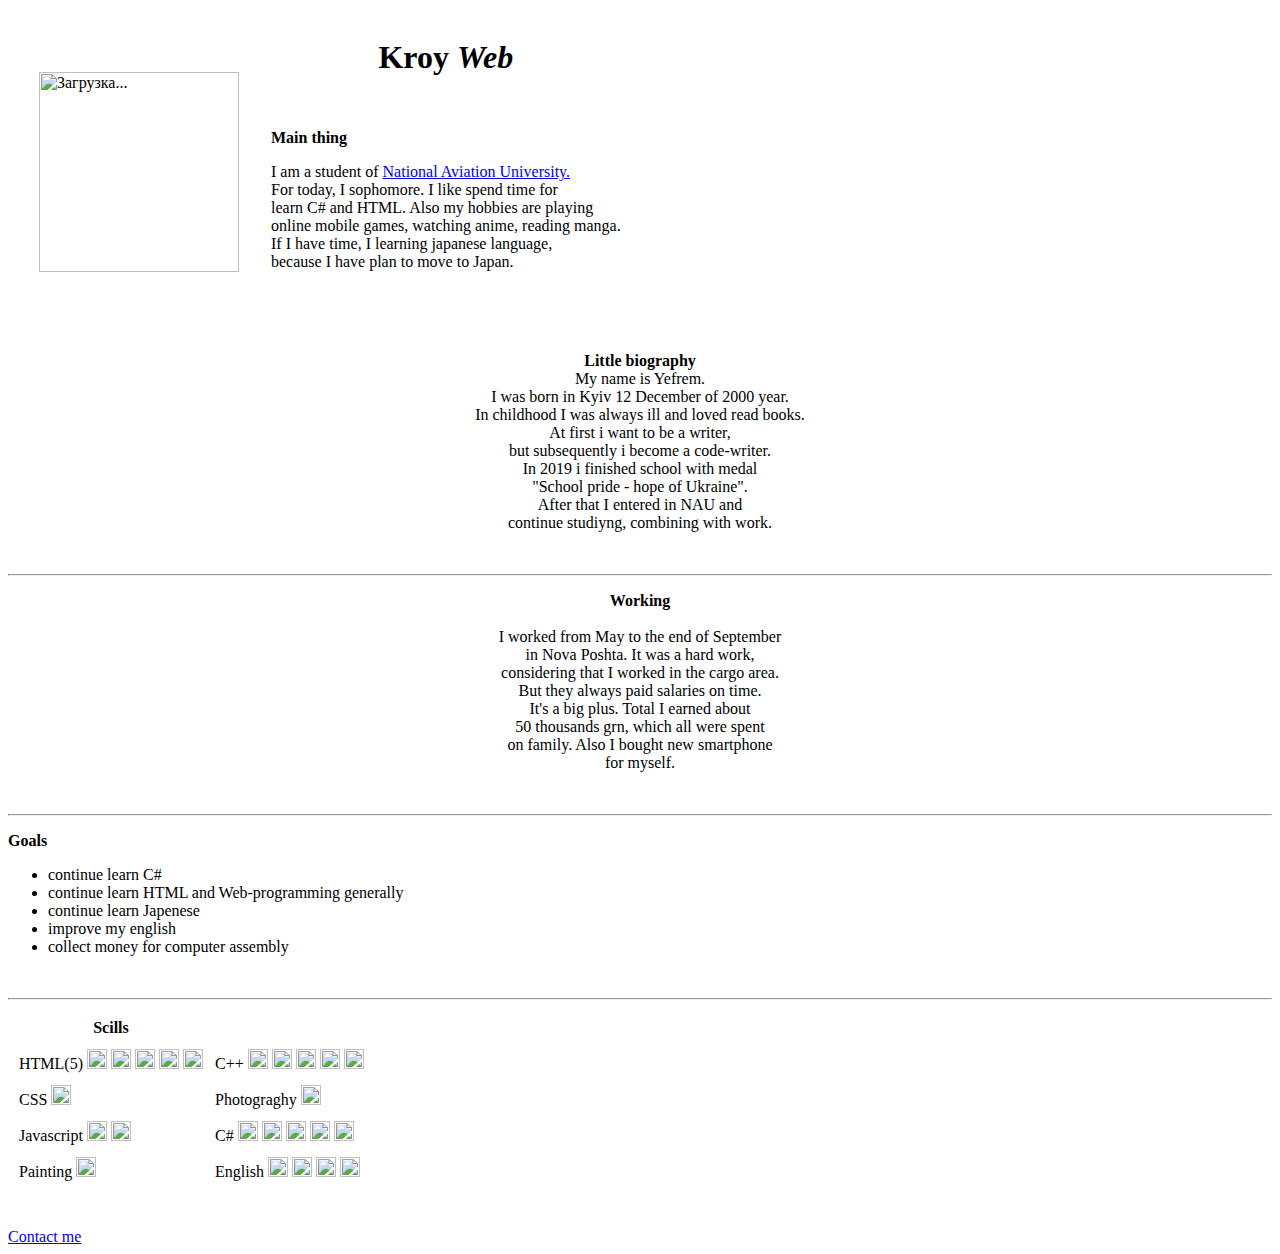
==== index.html @ d21b7814 "Add files via upload" ====
<html>
	
	<head>
		<title>Silverkroy</title>
		<link rel="stylesheet" href="css/font.css">
	</head>
	
	<body>
		<table cellspacing="30"> <!--Таблица с картинкой-->
			<tr>
				<td rowspan="2"><img src="img/1.jpg" width="200" height="200" alt="Загрузка..."></td>
				<th><h1>Kroy <em>Web</em></h1></th>
			</tr>
			<tr>
				<td><strong>Main thing</strong><br>
				<p class="for_p">I 
				am a student of <a href="https://nau.edu.ua/">National Aviation University.</a><br>
				For today, I sophomore. I like spend time for<br>
				learn C# and HTML. Also my hobbies are playing<br>
				online mobile games, watching anime, reading manga.<br>
				If I have time, I learning japanese language,<br>
				because I have plan to move to Japan.</p><br>
				</td>
			</tr>
		</table>
		<!--Просто блоки текста-->
		<p align="center" class="red_p"><strong>Little biography</strong><br>
			My name is Yefrem. <br>
			I was born in Kyiv 12 December of 2000 year.<br>
			In childhood I was always ill and loved read books.<br>
			At first i want to be a writer, <br>
			but subsequently i become a code-writer. <br>
			In 2019 i finished school with medal <br>
			"School pride - hope of Ukraine". <br>
			After that I entered in NAU and <br>
			continue studiyng, combining with work.<br></p>
		
<br>		
		<hr class="hr-circle" align="center">
		
		<p align="center" class="red_p"><strong>Working</strong><br><br>
			I worked from May to the end of September <br>
			in Nova Poshta. It was a hard work, <br>
			considering that I worked in the cargo area.<br>
			But they always paid salaries on time.<br>
			It's a big plus. Total I earned about <br>
			50 thousands grn, which all were spent <br>
			on family. Also I bought new smartphone<br>
			for myself.<br></p>
			
<br>
		<hr class="hr-circle" align="center">
		<!--Лист "Цели"-->
		<p><strong>Goals</strong></p>
		<ul>
		  <li>continue learn C#</li>
		  <li>continue learn HTML and Web-programming generally</li>
		  <li>continue learn Japenese</li>
		  <li>improve my english</li>
		  <li>collect money for computer assembly</li>
		</ul>
<br>
		<hr class="hr-circle" align="center">
		
		<table cellspacing="10"><!--Таблица "Навыки"-->
			<thead>
				
				<th>Scills</th>
				<th></th>
			</thead>
			<tbody>
				<tr>
					<td>HTML(5)  <img src="img/star.png" width="20" height="20">
							<img src="img/star.png" width="20" height="20">
							<img src="img/star.png" width="20" height="20">
							<img src="img/star.png" width="20" height="20">
							<img src="img/star.png" width="20" height="20"></td>
					<td>C++  <img src="img/star.png" width="20" height="20">
							<img src="img/star.png" width="20" height="20">
							<img src="img/star.png" width="20" height="20">
							<img src="img/star.png" width="20" height="20">
							<img src="img/star.png" width="20" height="20"></td>
				</tr>
				<tr>
					<td>CSS  <img src="img/star.png" width="20" height="20"></td>
					<td>Photograghy  <img src="img/star.png" width="20" height="20"></td>
				</tr>
				<tr>
					<td>Javascript  <img src="img/star.png" width="20" height="20">
							<img src="img/star.png" width="20" height="20"></td>
					<td>C#  <img src="img/star.png" width="20" height="20">
							<img src="img/star.png" width="20" height="20">
							<img src="img/star.png" width="20" height="20">
							<img src="img/star.png" width="20" height="20">
							<img src="img/star.png" width="20" height="20"></td>
				</tr>
				<tr>
					<td>Painting  <img src="img/star.png" width="20" height="20"></td>
					<td>English  <img src="img/star.png" width="20" height="20">
							<img src="img/star.png" width="20" height="20">
							<img src="img/star.png" width="20" height="20">
							<img src="img/star.png" width="20" height="20"></td>
				</tr>
			</tbody>
		</table>
		
<br>
<br>
		<a href="Contact.html">Contact me</a>
	</body>
</html>
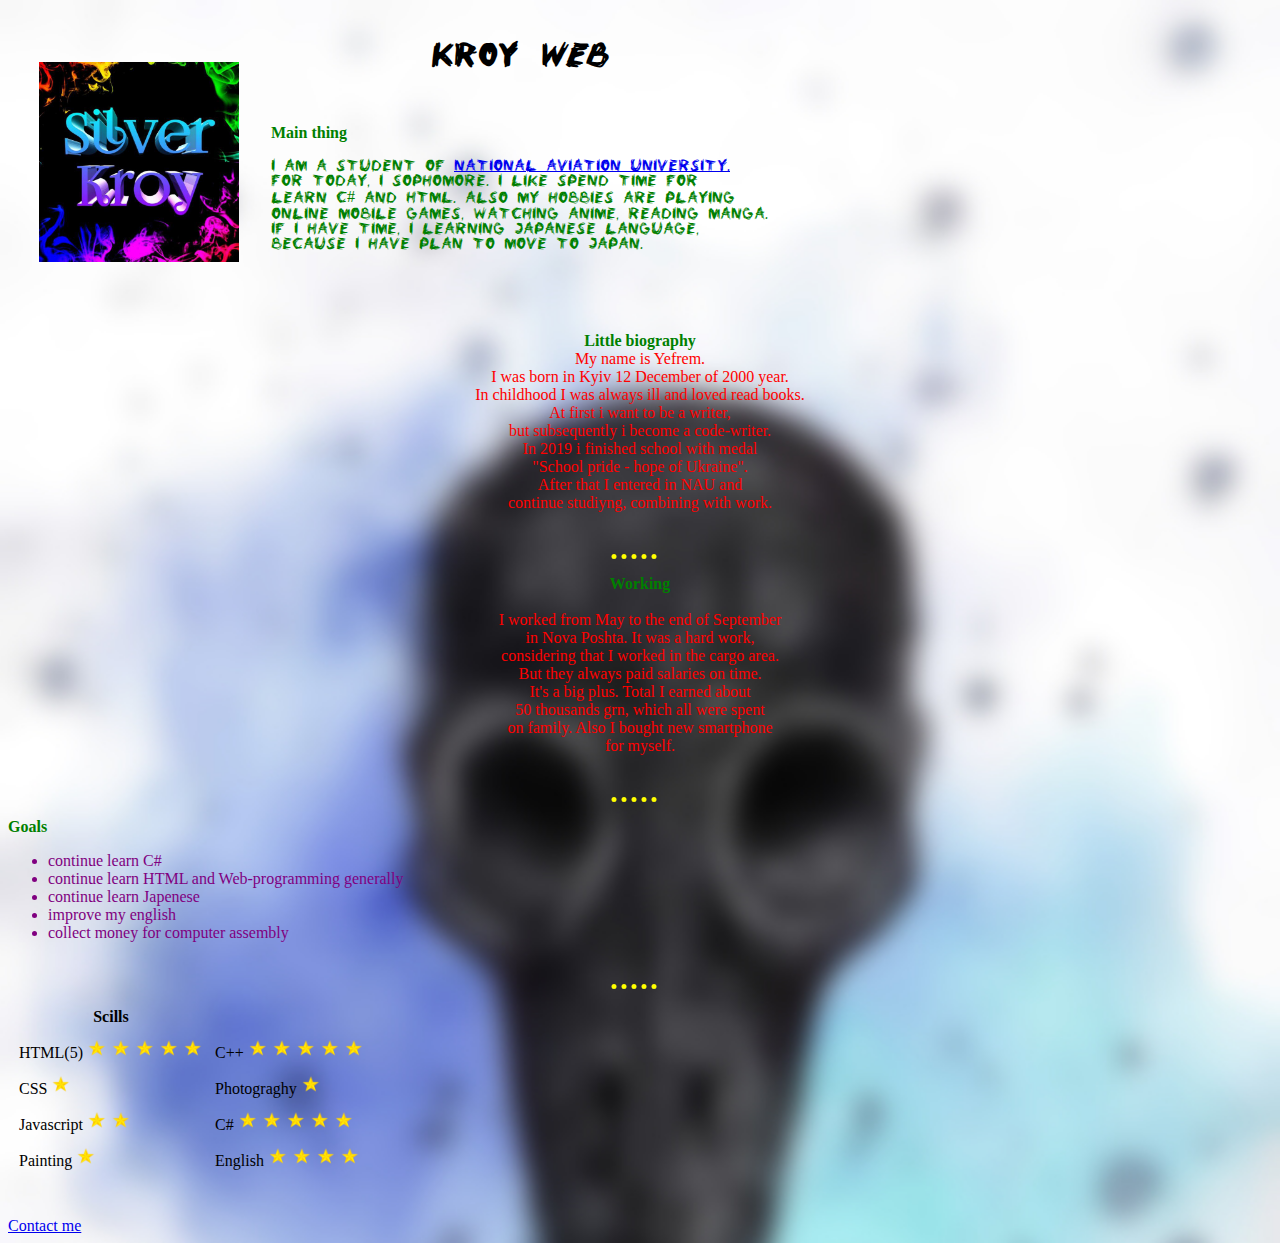
==== commit 1fa980b6: "Add files via upload" ====
--- a/index.html
+++ b/index.html
@@ -65,7 +65,7 @@
 		<table cellspacing="10"><!--Таблица "Навыки"-->
 			<thead>
 				
-				<th>Scills</th>
+				<th id="b_text">Scills</th>
 				<th></th>
 			</thead>
 			<tbody>
--- a/css/font.css
+++ b/css/font.css
@@ -0,0 +1,48 @@
+A:hover {
+	color:#FF4500;
+} /*Псевдокласс для ссылки при наведении*/
+
+@font-face {
+    font-family: MyShrift;
+    src: url(fonts/shrift.ttf);
+   } /*Шрифт*/
+   
+.for_p {
+    font-family: MyShrift; 
+	color: green;
+   } /*Класс для абзаца*/
+   
+.red_p {
+	color:red;
+} /*Класс для красного текста в абзаце*/
+
+LI {
+	color: purple;
+} /* селектор тега лист*/
+ 
+.hr-circle {
+	margin-left: 600px ;
+	padding: 0;
+	height: 0;
+	width: 4%;
+	border: none;
+	border-width: 0 0 5px;
+	border-style: solid;
+	border-image: url('data:image/svg+xml,<svg xmlns="http://www.w3.org/2000/svg" viewBox="0 0 2 1" width="8" height="4"><circle fill="yellow" cx="1" cy="0.5" r="0.5"></circle></svg>') 0 0 100% repeat;
+	background-position: 50%;
+	box-sizing: border-box;
+	color: red;	
+} /*класс для hr делает круглые точки*/
+
+body {
+	background-image:url(../img/11.jpg); 
+	background-size:100%
+	} /*свойства тело страницы*/
+	
+h1 {
+	font-family:MyShrift;
+} /*свойство первого типа заголовков*/
+
+strong {
+		color:green;
+} /*свойство для выделеного текста*/